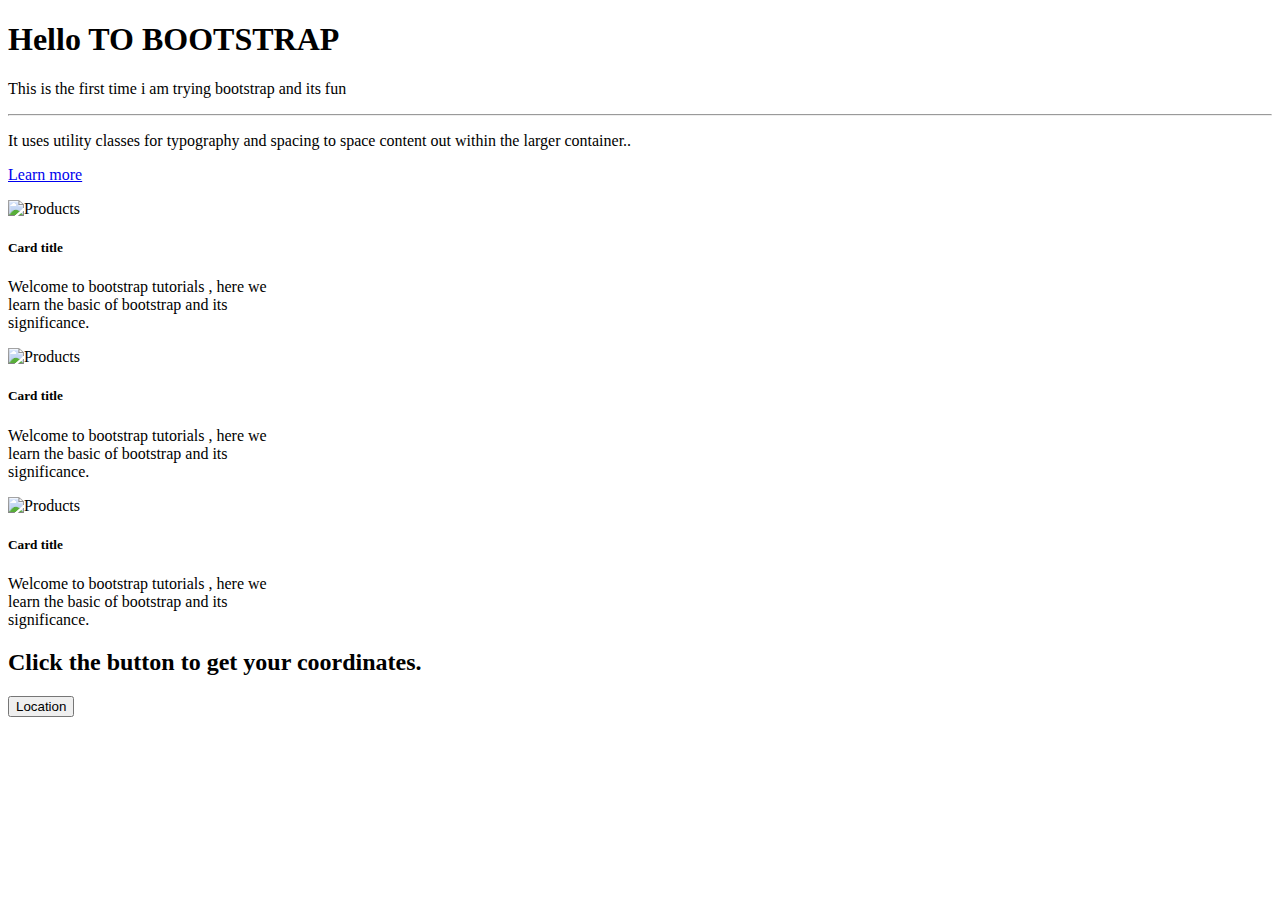
==== task2.html @ 40dc9102 "9/8/2022" ====
<!DOCTYPE html>
<html>

<body>
    <div class="jumbotron">
        <h1 class="display-4">Hello TO  BOOTSTRAP</h1>
        <p class="lead">This is the first time i am trying bootstrap and its fun</p>
        <hr class="my-4">
        <p>It uses utility classes for typography and spacing to space content out within the larger container..</p>
        <p class="lead">
            <a class="btn btn-primary btn-lg" href="#" role="button">Learn more</a>
        </p>
    </div>
    <div class="card" style="width: 18rem;">
        <img class="card-img-top" src="https://media.geeksforgeeks.org/wp-content/cdn-uploads/20210322182259/BootstrapTutorial.png" alt="Products">
        <div class="card-body">
            <h5 class="card-title">Card title</h5>
            <p class="card-text">Welcome to bootstrap tutorials , here we learn the basic of bootstrap and its significance.</p>

        </div>
    </div>
    <div class="card" style="width: 18rem;">
        <img class="card-img-top" src="https://getbootstrap.com/docs/5.2/assets/img/bootstrap-icons.png" alt="Products">
        <div class="card-body">
            <h5 class="card-title">Card title</h5>
            <p class="card-text">Welcome to bootstrap tutorials , here we learn the basic of bootstrap and its significance.</p>

        </div>
    </div>
    <div class="card" style="width: 18rem;">
        <img class="card-img-top" src="https://bs-uploads.toptal.io/blackfish-uploads/components/seo/content/og_image_file/og_image/906545/REDESIGN-Speeding-up-Application-Development-with-Bootstrap-Luke_Social-3b49f4c2abf94e39b2f311ed9f0c3785.png" width="900" alt="Products" />
        <div class="card-body">
            <h5 class="card-title">Card title</h5>
            <p class="card-text">Welcome to bootstrap tutorials , here we learn the basic of bootstrap and its significance.</p>

        </div>
    </div>
            <h2>Click the button to get your coordinates.</h2>

            <button onclick="getLocation()">Location</button>

            <p id="demo"></p>

            <script>
                var x = document.getElementById("demo");

                function getLocation() {
                    if (navigator.geolocation) {
                        navigator.geolocation.getCurrentPosition(showPosition);
                    } else {
                        x.innerHTML = "Geolocation is not supported by this browser.";
                    }
                }

                function showPosition(position) {
                    x.innerHTML = "Latitude: " + position.coords.latitude +
                        "<br>Longitude: " + position.coords.longitude;
                }
            </script>

</body>
</html>
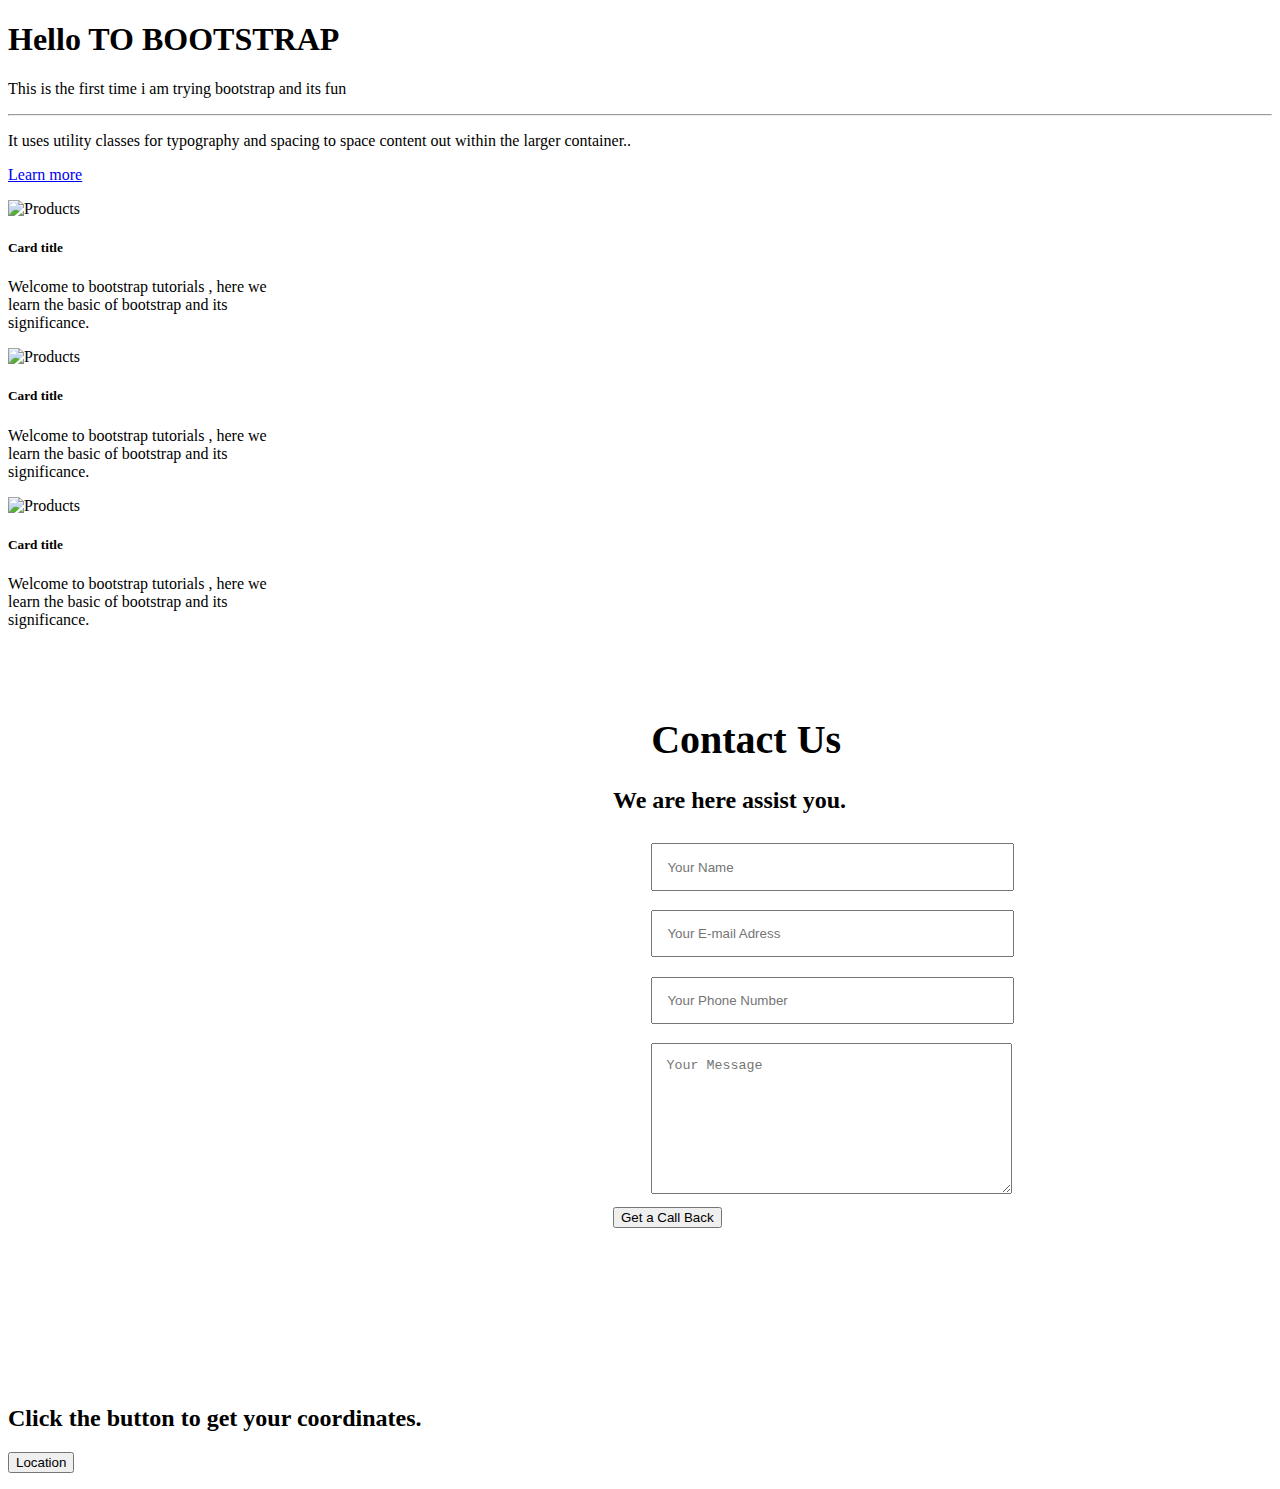
==== commit cd3e8f3f: "Update task2.html" ====
--- a/task2.html
+++ b/task2.html
@@ -35,6 +35,67 @@
 
         </div>
     </div>
+        <div class="container">
+        <div class="map">
+            <iframe src="https://www.google.com/maps/embed?pb=!1m14!1m12!1m3!1d13249.247068040606!2d151.20960562674117!3d-33.8816236491114!2m3!1f0!2f0!3f0!3m2!1i1024!2i768!4f13.1!5e0!3m2!1spt-BR!2sbr!4v1468899355787" width="100%" height="650px" frameborder="0" style="border:0" allowfullscreen></iframe>
+        </div>
+        <div class="contact-form">
+            <h1 class="title">Contact Us</h1>
+            <h2 class="subtitle">We are here assist you.</h2>
+            <form action="">
+                <input type="text" name="name" placeholder="Your Name" />
+                <input type="email" name="e-mail" placeholder="Your E-mail Adress" />
+                <input type="tel" name="phone" placeholder="Your Phone Number"/>
+                <textarea name="text" id="" rows="8" placeholder="Your Message"></textarea>
+                <button class="btn-send">Get a Call Back</button>
+            </form>
+        </div>
+    </div>
+    <style>
+        .container{
+            background: $container-color;
+            width: 900px;
+            height: 650px;
+            margin:5% auto;
+            box-shadow:0px 0px 10px #C87D9;
+            position:relative;
+        }
+        .map{
+            width: 45%;
+            float: left;
+        }
+        .contact-form{
+		width: 53%;
+		margin-left: 2%;
+		float: left;
+        }
+		.title{
+			font-size: 2.5em;
+			font-family: $font-default;
+			font-weight: 700;
+			color: $text-color;
+			margin: 5% 8%;
+        }
+        input,
+		textarea{
+			width: 330px;
+			padding: 3%;
+			margin: 2% 8%;
+			color: $text-color;
+			border: 1px solid $input-color;
+			&::placeholder;
+				color: $text-color;
+        }
+		.btn-send{
+			background: $btn-color
+			width: 180px
+			height: 60px
+			color: $container-color
+			font-weight: 700
+			margin: 2% 8%
+			border: none
+        }
+    </style>
             <h2>Click the button to get your coordinates.</h2>
 
             <button onclick="getLocation()">Location</button>
@@ -59,4 +120,4 @@
             </script>
 
 </body>
-</html>+</html>
